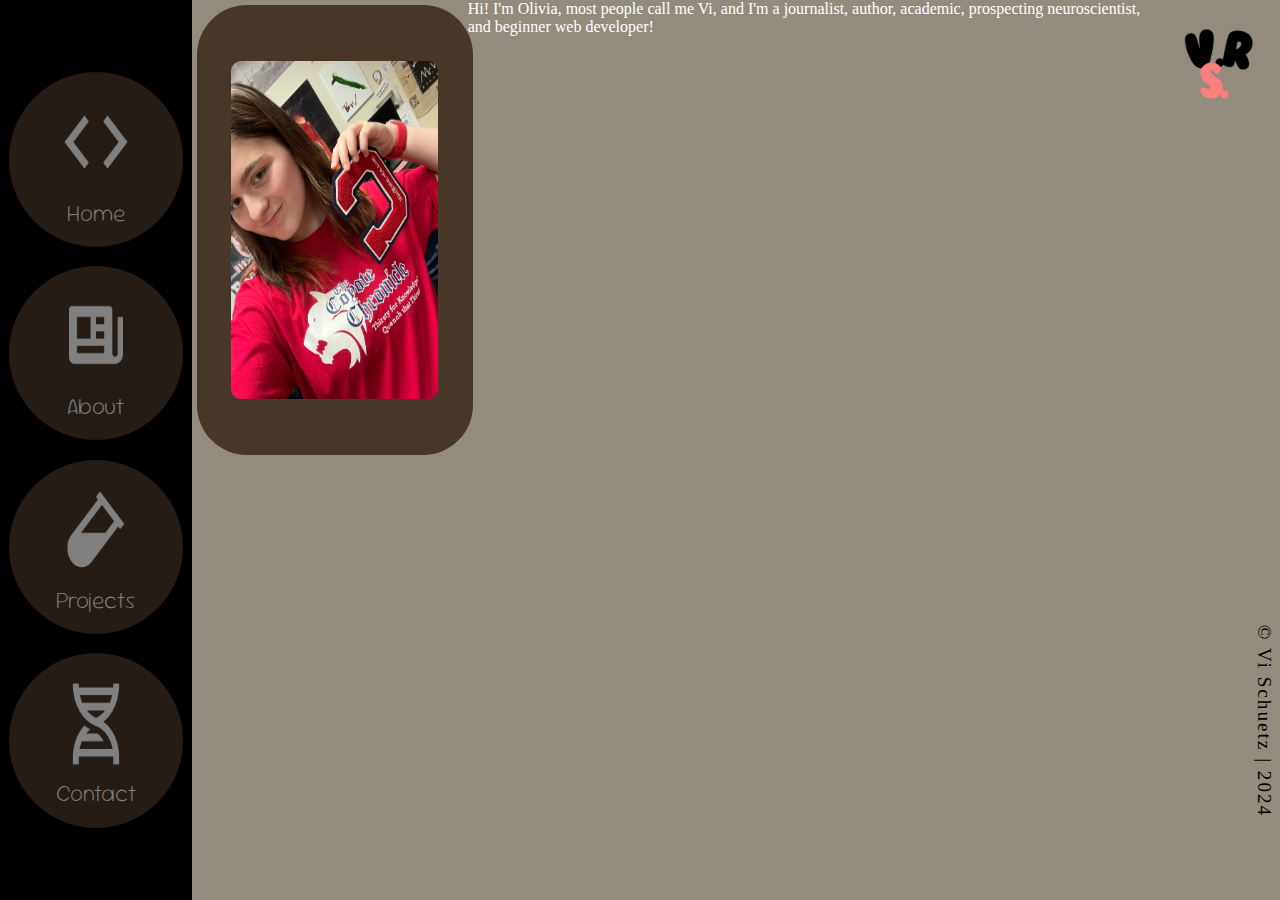
==== about.html @ c4d02656 "condensed code & started about page" ====
<!DOCTYPE html>
<html>
<head>
    <meta charset='utf-8'>
    <meta http-equiv='X-UA-Compatible' content='IE=edge'>
    <title>About Me</title>
    <meta name='viewport' content='width=device-width, initial-scale=1'>
    <link rel='stylesheet' type='text/css' media='screen' href='styles/about.css'>
    <link rel='stylesheet' type='text/css' media='screen' href='styles/global.css'>
    <link rel="stylesheet" type="text/css" media="screen" href="styles/nav.css">
    <link href="https://fonts.googleapis.com/css2?family=Modak&family=Sour+Gummy:ital,wght@0,100..900;1,100..900&display=swap" rel="stylesheet">
</head>
<body>
    <div class="container">
        <div class="header">
            <div class="home-icon">
                <img src="images/code.png">
                <a href= "index.html">Home</a>
                </div>

                <div class="about-icon">
                <img src="images/news.png">
                <a href="about.html">About</a>
                </div>

                <div class="pro-icon">
                <img src="images/vial.png">
                <a href="projects.html">Projects</a>
                </div> 

                <div class="con-icon">
                <img src="images/dna.png">
                <a href="contact.html">Contact</a>
                </div>
            </div>
    <div class="center">
        <div class="yeehaw">
            <div class="image-box">
                <img src="images/me.jpeg">
            </div>
        </div>
        <div class="explan">
            <p>Hi! I'm Olivia, most people call me Vi, and I'm a journalist, author, academic, prospecting neuroscientist, and beginner web developer!</p>
    </div>
    </div>  

    <div class="footer">
        <img src="images/portfolio logo.png">
        <p>&copy Vi Schuetz | 2024 </p>
    </div>
</div>
</body>
</html>
---- styles/about.css ----
.center {
    display: flex;
    
}
.image-box {
    display:flex;
    background-color: var(--pricolor);
    width: 100%;
    height: 50%;
    justify-content: center;
    place-items: center;
    align-items:center;
    margin: 5px;
    border-radius: 50px;
}.image-box > img {
    width: 75%;
    height: 75%;
    border-radius: 10px;
    aspect-ratio: 1;
}
---- styles/global.css ----
/* color theme */
:root {
    --seccolor: #ff7f7f;
    --pricolor: #473729;
    --altcolor: #938b7e;
    --tricolor: #FFFFFF;
    --yee:#010101;
}
/* formatting */
* {
    padding:0;
    margin:0;
    box-sizing: border-box;
}
a {
    text-decoration: none;
    color: var(--altcolor);
    font-family: "Sour Gummy", serif;
    font-optical-sizing: auto;
    font-weight: 100;
    font-style: normal;
    font-variation-settings:
        "wdth" 100;
    font-size: 1.2em;
}
h1 {
    font-family: "Sour Gummy", serif;
    font-optical-sizing: auto;
    font-weight: 200;
    font-style: normal;
    font-variation-settings:
        "wdth" 100;
}
---- styles/nav.css ----
.container {
    display: grid;
    grid-template-columns: 1fr 1fr 1fr;
    height:100vh;

}
body {
    background-color:#938b7e;
    color:white;
}
.center {
    width:75vw;
    height:100vh;
}
.header {
    display: flex;
    flex-direction:column;
    align-items:center;
    background-color: #010101;
    padding:1em;
    width:15vw;
    font-family: "Sour Gummy", serif;
    font-optical-sizing: auto;
    font-weight: 100;
    font-style: normal;
    font-variation-settings:
        "wdth" 100;
    font-size: 1.2em;
    justify-content: center;
    align-items: center;
    height:100vh;
    color:white;
}
.home-icon {
    grid-area: home;
    grid-column: span 3;
    grid-row-start: 1;
    grid-row-end:2;
    justify-content: center;
    align-items: center;
    background-color: #473729;
    opacity: 50%;
    border-radius: 12.5em;
    text-align: center;
    padding:1em;
    margin:0.5em;
    aspect-ratio: 1;

}
.about-icon {
   grid-area: about;
   grid-column: span 3;
    grid-row-start: 2;
    grid-row-end:3;
    background-color: #473729;
    opacity: 50%;
    border-radius: 200px;
    text-align: center;
    padding:1em;
    margin:0.5em;
    aspect-ratio: 1;
}
.pro-icon {
    grid-area: proj;
    grid-column: span 3;
    grid-row-start: 3;
    grid-row-end:4;
    background-color: #473729;
    opacity: 50%;
    border-radius: 200px;
    text-align: center;
    padding:1em;
    margin:0.5em;
    aspect-ratio: 1;
}
.con-icon {
    grid-area: con;
    grid-column: span 3;
    grid-row-start: 4;
    grid-row-end:5;
    background-color: #473729;
    opacity: 50%;
    border-radius: 200px;
    text-align: center;
    padding:1em;
    margin:0.5em;
    aspect-ratio: 1;
    
}
a {
    display: flex;
    flex-direction: column;
    text-decoration: none;
    color:white;
}
img {
    width:100px;
    height:100px;
    justify-content: center;
}
a:hover { color:#ff7f7f; }
.about-icon, .home-icon, .pro-icon, .con-icon {
    transition: all 0.3s ease;
}
.about-icon:hover,.home-icon:hover,.pro-icon:hover, .con-icon:hover {
    opacity: 100%;
    box-shadow: 10px 5px 5px #938b7e;
}
.footer > p {
    rotate: 90deg;
    width: max-content;
    height: max-content;
    letter-spacing: 2px;
    grid-row-start: 5;
    font-size: larger;
    display: flex;
    place-content: center;
    place-items: center;
    grid-row-end: 6;
    color:#010101;
}
.footer {
    background-color:#938b7e;
    color:white;
    padding:1em;
    text-align: center;
    display: grid;
    grid-template-rows: repeat(5, 1fr);
    height: 100vh;
    width: 10vw;
}
@media (max-width: 1180px) {
    img {
        width:50px;
        height:50px;
    }
    .header {
        font-size: 1em;
    }
}
@media (max-width: 864px) {
    .container {
        display: block;
    }
    .header {
        display: grid;
        grid-template-columns: repeat(4 1fr);
        grid-template-rows: repeat(1 1fr);
        width: 100vw;
        height: 20vh;
        justify-content: center;
        place-items: center;
        align-items: center;
        /* background-color: #bab9b5; */
    }
    .home-icon {
        grid-column: 1;
        grid-row: 1;
    }
    .about-icon {
        grid-column: 2;
        grid-row: 1;
    }
    .pro-icon {
        grid-column: 3;
        grid-row: 1;
    }
    .con-icon {
        grid-column: 4;
        grid-row: 1;
    }
    .footer {
        height:10vh;
        /* background-color: #100f0d; */
    }
    .hero {
        height: 70vh;
        width:100%;
    }
    .about-icon, .con-icon, .home-icon, .pro-icon {
        margin: 5px;
    }
}
@media (max-width:400px) {
    .about-icon, .con-icon, .home-icon, .pro-icon {
        margin:5px;
    }
}
@media (max-width: 536px) {
    .intro {
        margin: 15px;
    }
}
@media (max-width: 382px) {
    img {
        width:10px;
        height:10px;
    }
    .header {
        font-size: 0.5em;
    }
}
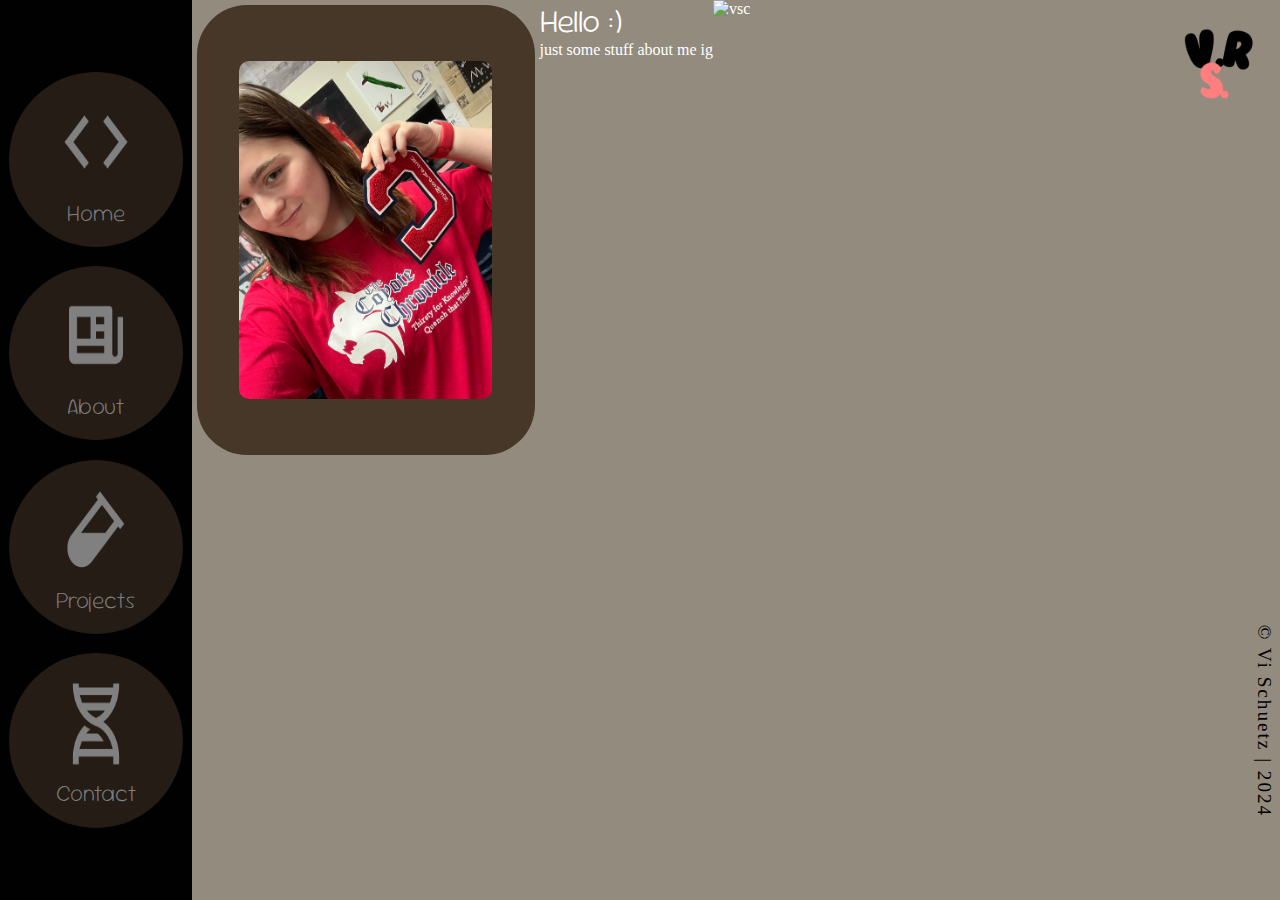
==== commit fe26c264: "added contact form html" ====
--- a/about.html
+++ b/about.html
@@ -40,8 +40,13 @@
             </div>
         </div>
         <div class="explan">
-            <p>Hi! I'm Olivia, most people call me Vi, and I'm a journalist, author, academic, prospecting neuroscientist, and beginner web developer!</p>
-    </div>
+            <h1>Hello :&rpar;</h1>
+            <p>just some stuff about me ig</p>
+        </div>
+
+        <div class="programs">
+            <img src="vsc.png" alt="vsc">
+        </div>
     </div>  
 
     <div class="footer">
--- a/styles/about.css
+++ b/styles/about.css
@@ -1,6 +1,5 @@
 .center {
     display: flex;
-    
 }
 .image-box {
     display:flex;
@@ -18,3 +17,6 @@
     border-radius: 10px;
     aspect-ratio: 1;
 }
+.yeehaw {
+    display: flex;
+}--- a/styles/nav.css
+++ b/styles/nav.css
@@ -143,35 +143,31 @@
         display: block;
     }
     .header {
-        display: grid;
+        /* display: grid;
         grid-template-columns: repeat(4 1fr);
-        grid-template-rows: repeat(1 1fr);
+        grid-template-rows: repeat(1 1fr); */
+        display:flex;
+        flex-direction: row;
         width: 100vw;
         height: 20vh;
         justify-content: center;
         place-items: center;
-        align-items: center;
+        align-items:center;
         /* background-color: #bab9b5; */
     }
-    .home-icon {
-        grid-column: 1;
-        grid-row: 1;
-    }
-    .about-icon {
-        grid-column: 2;
-        grid-row: 1;
-    }
-    .pro-icon {
-        grid-column: 3;
-        grid-row: 1;
-    }
-    .con-icon {
-        grid-column: 4;
-        grid-row: 1;
+    .home-icon, .about-icon,.pro-icon,.con-icon {
+        border-radius: 0;
+        width: 25%;
+        height: 100%;
     }
     .footer {
         height:10vh;
+        display: flex;
         /* background-color: #100f0d; */
+    }
+    .footer > p {
+        rotate: 360deg;
+        grid-column: span 5;
     }
     .hero {
         height: 70vh;
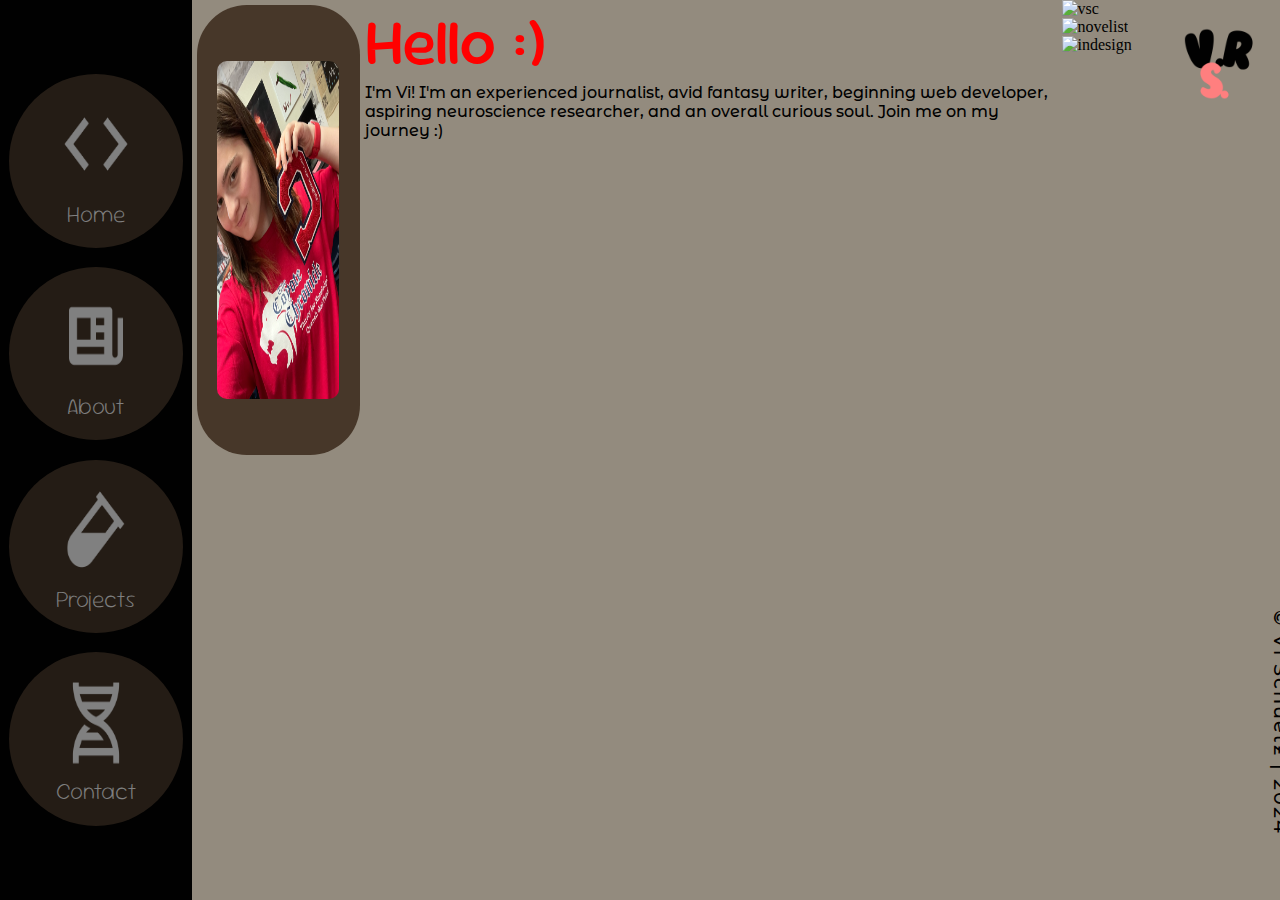
==== commit 393bc351: "started contact css and condensed code" ====
--- a/about.html
+++ b/about.html
@@ -9,6 +9,9 @@
     <link rel='stylesheet' type='text/css' media='screen' href='styles/global.css'>
     <link rel="stylesheet" type="text/css" media="screen" href="styles/nav.css">
     <link href="https://fonts.googleapis.com/css2?family=Modak&family=Sour+Gummy:ital,wght@0,100..900;1,100..900&display=swap" rel="stylesheet">
+    <link rel="preconnect" href="https://fonts.googleapis.com">
+    <link rel="preconnect" href="https://fonts.gstatic.com" crossorigin>
+    <link href="https://fonts.googleapis.com/css2?family=Gloock&family=Montserrat+Alternates:ital,wght@0,100;0,200;0,300;0,400;0,500;0,600;0,700;0,800;0,900;1,100;1,200;1,300;1,400;1,500;1,600;1,700;1,800;1,900&family=Noticia+Text:ital,wght@0,400;0,700;1,400;1,700&family=Special+Elite&display=swap" rel="stylesheet">
 </head>
 <body>
     <div class="container">
@@ -41,11 +44,13 @@
         </div>
         <div class="explan">
             <h1>Hello :&rpar;</h1>
-            <p>just some stuff about me ig</p>
+            <p>I'm Vi! I'm an experienced journalist, avid fantasy writer, beginning web developer, aspiring neuroscience researcher, and an overall curious soul. Join me on my journey :&rpar;</p>
         </div>
 
         <div class="programs">
             <img src="vsc.png" alt="vsc">
+            <img src="novelist.png" alt="novelist">
+            <img src="indesign.png" alt="indesign">
         </div>
     </div>  
 
--- a/styles/global.css
+++ b/styles/global.css
@@ -5,6 +5,7 @@
     --altcolor: #938b7e;
     --tricolor: #FFFFFF;
     --yee:#010101;
+    --idkanymore: red;
 }
 /* formatting */
 * {
@@ -14,7 +15,7 @@
 }
 a {
     text-decoration: none;
-    color: var(--altcolor);
+    color: var(--tricolor);
     font-family: "Sour Gummy", serif;
     font-optical-sizing: auto;
     font-weight: 100;
@@ -26,8 +27,15 @@
 h1 {
     font-family: "Sour Gummy", serif;
     font-optical-sizing: auto;
-    font-weight: 200;
+    font-weight: 500;
     font-style: normal;
     font-variation-settings:
         "wdth" 100;
+    color:var(--idkanymore);
+    font-size: 64px;
+}
+label, p, legend, input, select {
+    font-family: "Montserrat Alternates", sans-serif;
+    font-weight: 500;
+    font-style: normal;
 }--- a/styles/nav.css
+++ b/styles/nav.css
@@ -5,8 +5,8 @@
 
 }
 body {
-    background-color:#938b7e;
-    color:white;
+    background-color:var(--altcolor);
+    color:var(-tricolor);
 }
 .center {
     width:75vw;
@@ -16,20 +16,14 @@
     display: flex;
     flex-direction:column;
     align-items:center;
-    background-color: #010101;
+    background-color: var(--yee);
     padding:1em;
     width:15vw;
-    font-family: "Sour Gummy", serif;
-    font-optical-sizing: auto;
-    font-weight: 100;
-    font-style: normal;
-    font-variation-settings:
-        "wdth" 100;
     font-size: 1.2em;
     justify-content: center;
     align-items: center;
     height:100vh;
-    color:white;
+    color:var(--tricolor);
 }
 .home-icon {
     grid-area: home;
@@ -38,7 +32,7 @@
     grid-row-end:2;
     justify-content: center;
     align-items: center;
-    background-color: #473729;
+    background-color: var(--pricolor);
     opacity: 50%;
     border-radius: 12.5em;
     text-align: center;
@@ -52,7 +46,7 @@
    grid-column: span 3;
     grid-row-start: 2;
     grid-row-end:3;
-    background-color: #473729;
+    background-color: var(--pricolor);
     opacity: 50%;
     border-radius: 200px;
     text-align: center;
@@ -65,7 +59,7 @@
     grid-column: span 3;
     grid-row-start: 3;
     grid-row-end:4;
-    background-color: #473729;
+    background-color: var(--pricolor);
     opacity: 50%;
     border-radius: 200px;
     text-align: center;
@@ -78,33 +72,32 @@
     grid-column: span 3;
     grid-row-start: 4;
     grid-row-end:5;
-    background-color: #473729;
+    background-color: var(--pricolor);
     opacity: 50%;
     border-radius: 200px;
     text-align: center;
     padding:1em;
     margin:0.5em;
     aspect-ratio: 1;
-    
 }
 a {
     display: flex;
     flex-direction: column;
     text-decoration: none;
-    color:white;
+    color:var(--tricolor);
 }
 img {
     width:100px;
     height:100px;
     justify-content: center;
 }
-a:hover { color:#ff7f7f; }
+a:hover { color: var(--seccolor); }
 .about-icon, .home-icon, .pro-icon, .con-icon {
     transition: all 0.3s ease;
 }
 .about-icon:hover,.home-icon:hover,.pro-icon:hover, .con-icon:hover {
     opacity: 100%;
-    box-shadow: 10px 5px 5px #938b7e;
+    box-shadow: 10px 5px 5px var(--altcolor);
 }
 .footer > p {
     rotate: 90deg;
@@ -143,9 +136,6 @@
         display: block;
     }
     .header {
-        /* display: grid;
-        grid-template-columns: repeat(4 1fr);
-        grid-template-rows: repeat(1 1fr); */
         display:flex;
         flex-direction: row;
         width: 100vw;
@@ -153,7 +143,6 @@
         justify-content: center;
         place-items: center;
         align-items:center;
-        /* background-color: #bab9b5; */
     }
     .home-icon, .about-icon,.pro-icon,.con-icon {
         border-radius: 0;
@@ -168,6 +157,8 @@
     .footer > p {
         rotate: 360deg;
         grid-column: span 5;
+        flex-direction: row;
+        font-size:0.7em;
     }
     .hero {
         height: 70vh;
@@ -182,17 +173,44 @@
         margin:5px;
     }
 }
-@media (max-width: 536px) {
+@media (max-width: 565px) {
     .intro {
         margin: 15px;
+        width: min-content;
     }
 }
 @media (max-width: 382px) {
+    .home-icon, .pro-icon, .con-icon, .about-icon {
+        width: max-content;
+        height:max-content;
+        margin:5px;
+    }
+    .header {
+        font-size: 0.7em;
+    }
+}
+@media (max-width: 328px) {
+    .about-icon, .con-icon, .home-icon, .pro-icon {
+        display:flex;
+        width: 90%;
+        height: 10%;
+        text-align: center;
+        justify-content: center;
+        align-items: center;
+    }
+    .header {
+        flex-direction: column;
+    }
     img {
-        width:10px;
-        height:10px;
-    }
-    .header {
-        font-size: 0.5em;
-    }
-}+        display:none;
+    }
+    .intro {
+        margin: 15px;
+
+    }
+}
+@media (max-width: 282px) {
+    .intro {
+        margin: 15px;
+    }
+}
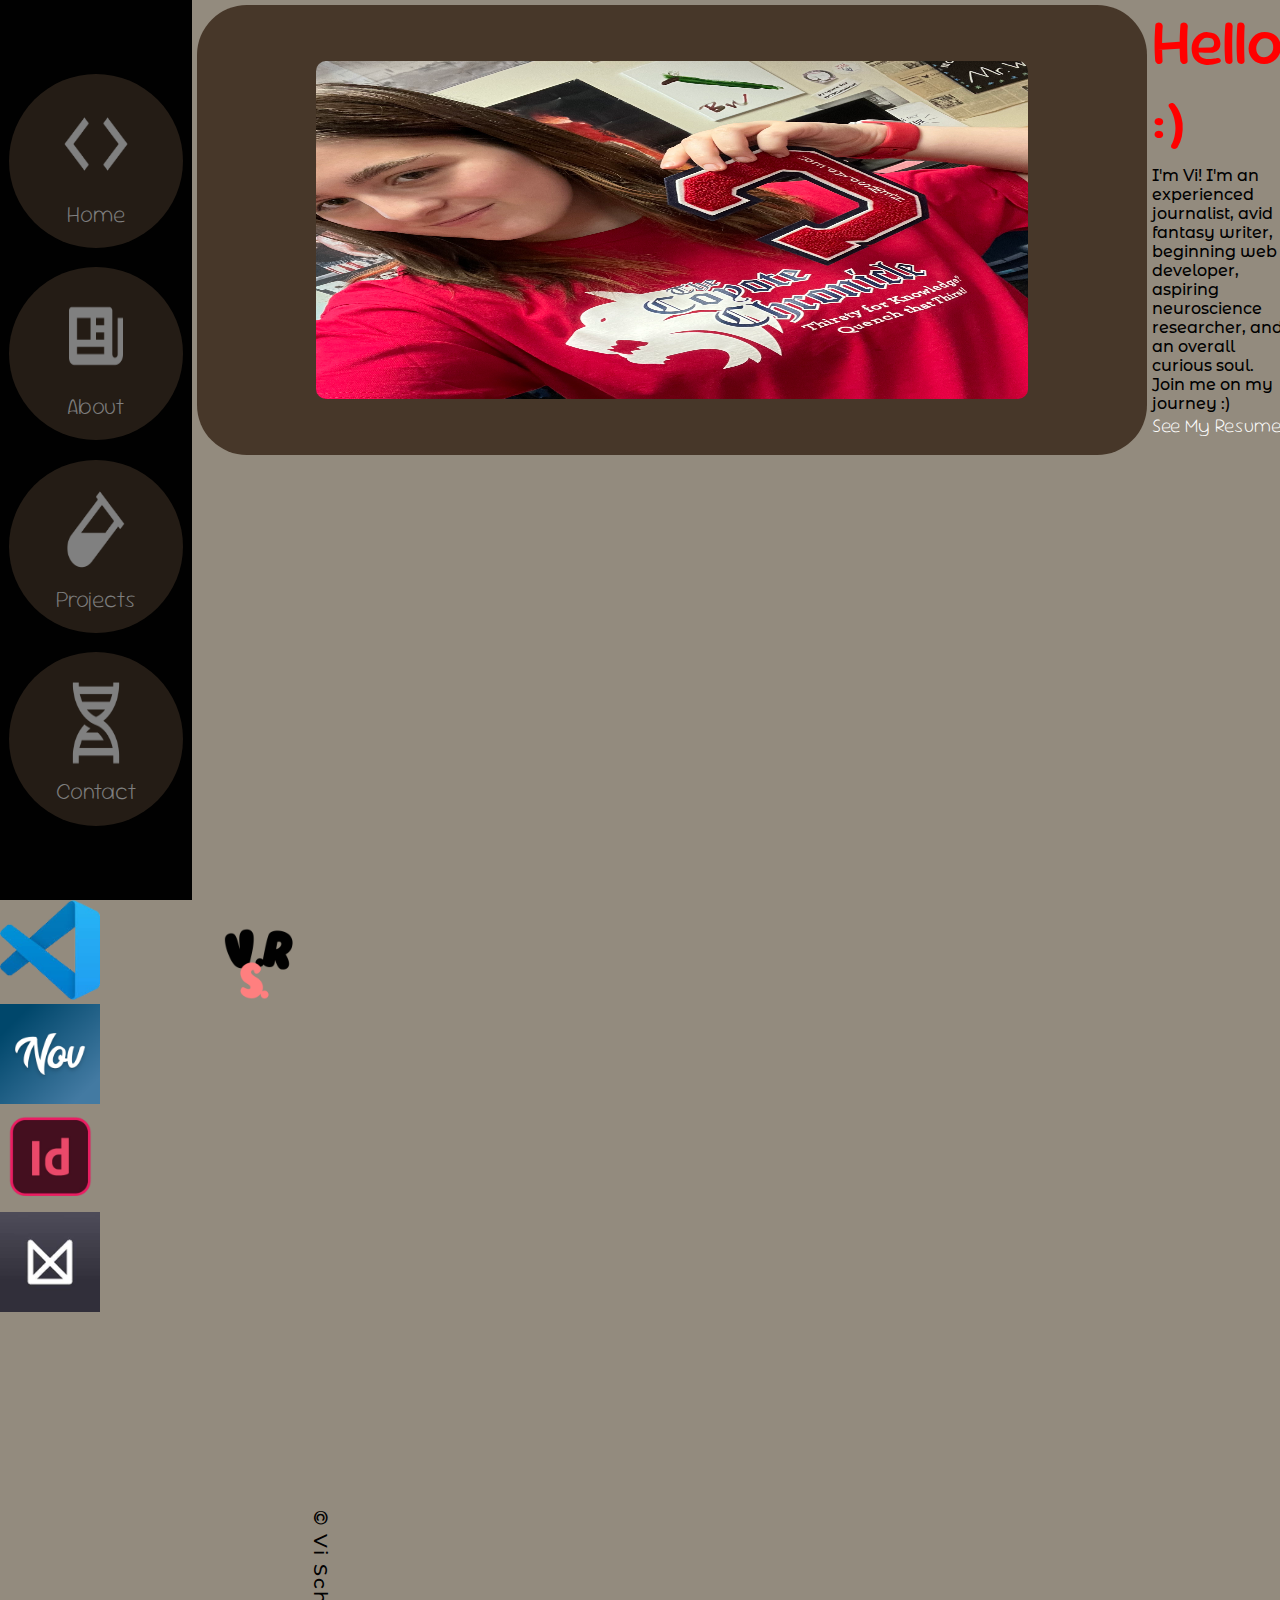
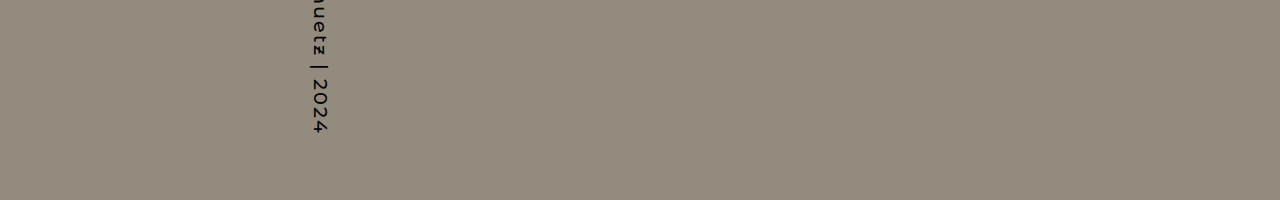
==== commit d44f114a: "more images wooo" ====
--- a/about.html
+++ b/about.html
@@ -12,6 +12,8 @@
     <link rel="preconnect" href="https://fonts.googleapis.com">
     <link rel="preconnect" href="https://fonts.gstatic.com" crossorigin>
     <link href="https://fonts.googleapis.com/css2?family=Gloock&family=Montserrat+Alternates:ital,wght@0,100;0,200;0,300;0,400;0,500;0,600;0,700;0,800;0,900;1,100;1,200;1,300;1,400;1,500;1,600;1,700;1,800;1,900&family=Noticia+Text:ital,wght@0,400;0,700;1,400;1,700&family=Special+Elite&display=swap" rel="stylesheet">
+    <link rel="shortcut icon" href="images/portfolio logo.png" type="image/x-icon">
+
 </head>
 <body>
     <div class="container">
@@ -37,7 +39,6 @@
                 </div>
             </div>
     <div class="center">
-        <div class="yeehaw">
             <div class="image-box">
                 <img src="images/me.jpeg">
             </div>
@@ -45,14 +46,16 @@
         <div class="explan">
             <h1>Hello :&rpar;</h1>
             <p>I'm Vi! I'm an experienced journalist, avid fantasy writer, beginning web developer, aspiring neuroscience researcher, and an overall curious soul. Join me on my journey :&rpar;</p>
+
+            <a href="resume.html">See My Resume</a>
         </div>
 
         <div class="programs">
-            <img src="vsc.png" alt="vsc">
-            <img src="novelist.png" alt="novelist">
-            <img src="indesign.png" alt="indesign">
+            <img src="images/vsc.png" alt="vsc">
+            <img src="images/novelist.png" alt="novelist">
+            <img src="images/indesign.png" alt="indesign">
+            <img src="images/milanote.jfif" alt="milanote">
         </div>
-    </div>  
 
     <div class="footer">
         <img src="images/portfolio logo.png">
--- a/styles/about.css
+++ b/styles/about.css
@@ -11,12 +11,13 @@
     align-items:center;
     margin: 5px;
     border-radius: 50px;
-}.image-box > img {
+}
+.image-box > img {
     width: 75%;
     height: 75%;
     border-radius: 10px;
     aspect-ratio: 1;
 }
-.yeehaw {
+.
     display: flex;
 }--- a/styles/global.css
+++ b/styles/global.css
@@ -33,7 +33,17 @@
         "wdth" 100;
     color:var(--idkanymore);
     font-size: 64px;
+
 }
+h2 {
+    font-family: "Sour Gummy", serif;
+    font-optical-sizing: auto;
+    font-weight: 500;
+    font-style: normal;
+    font-variation-settings:
+        "wdth" 100;
+}
+
 label, p, legend, input, select {
     font-family: "Montserrat Alternates", sans-serif;
     font-weight: 500;
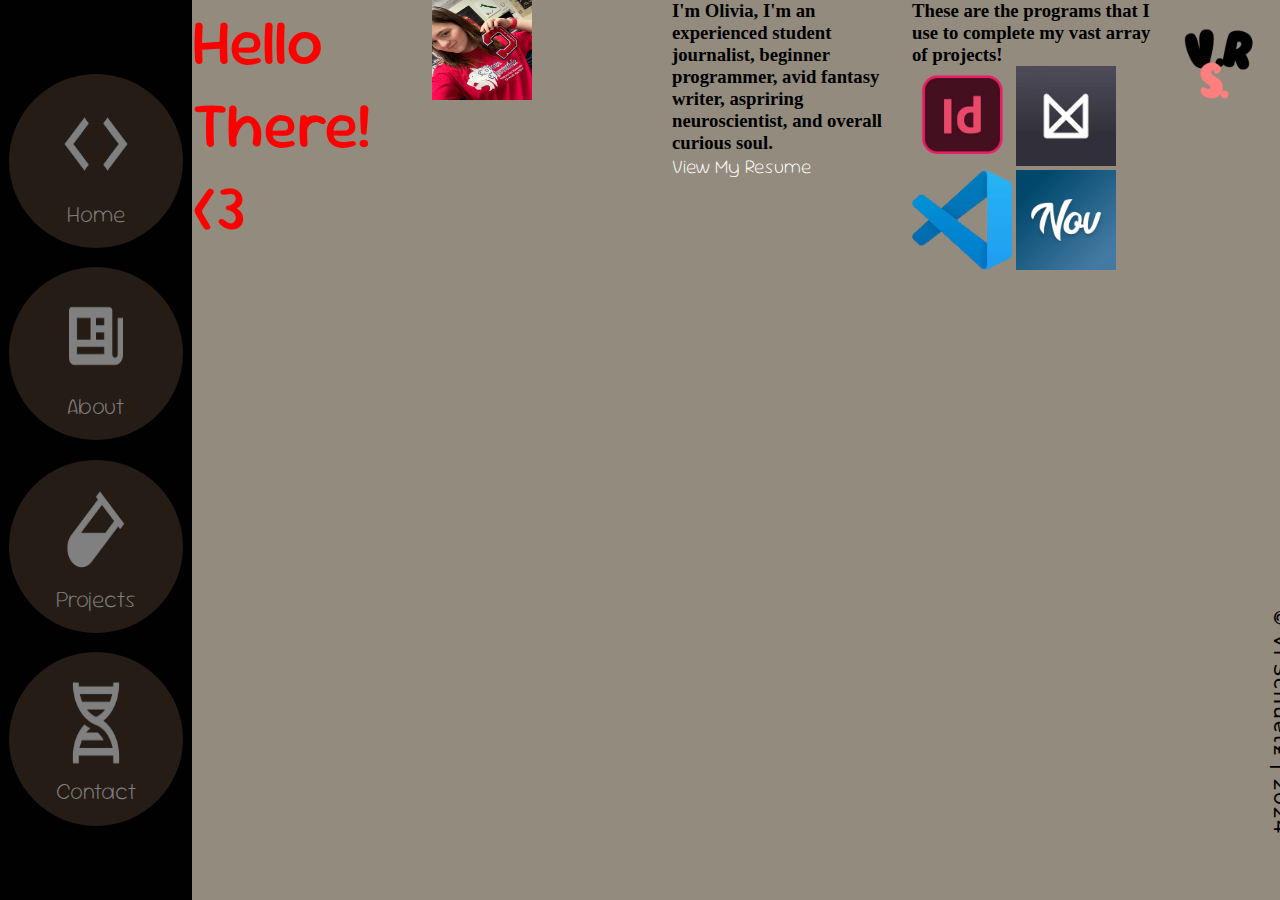
==== commit aa43efd7: "added all the projects :)" ====
--- a/about.html
+++ b/about.html
@@ -39,24 +39,28 @@
                 </div>
             </div>
     <div class="center">
-            <div class="image-box">
-                <img src="images/me.jpeg">
-            </div>
-        </div>
-        <div class="explan">
-            <h1>Hello :&rpar;</h1>
-            <p>I'm Vi! I'm an experienced journalist, avid fantasy writer, beginning web developer, aspiring neuroscience researcher, and an overall curious soul. Join me on my journey :&rpar;</p>
+        <header>
+            <h1>Hello There! &lt;3</h1>
+        </header>
 
-            <a href="resume.html">See My Resume</a>
+        <img src="images/me.jpeg" alt="me">
+
+        <div class="introduction_info">
+            <h3>I'm Olivia, I'm an experienced student journalist, beginner programmer, avid fantasy writer, aspriring neuroscientist, and overall curious soul.  </h3>
+
+            <a href="resume.html">View My Resume</a>
         </div>
 
         <div class="programs">
-            <img src="images/vsc.png" alt="vsc">
-            <img src="images/novelist.png" alt="novelist">
-            <img src="images/indesign.png" alt="indesign">
-            <img src="images/milanote.jfif" alt="milanote">
+            <h3>These are the programs that I use to complete my vast array of projects!</h3>
+
+            <img src="images/indesign.png" alt="Adobe InDesign Logo" title="Adobe InDesign">
+            <img src="images/milanote.jfif" alt="Milanote Logo" title="Milanote">
+            <img src="images/vsc.png" alt="Visual Studio Code Logo" title="Visual Studio Code">
+            <img src="images/novelist.png" alt="Novelist Logo" title="Novelist">
         </div>
 
+    </div>
     <div class="footer">
         <img src="images/portfolio logo.png">
         <p>&copy Vi Schuetz | 2024 </p>
--- a/styles/about.css
+++ b/styles/about.css
@@ -1,23 +1,23 @@
 .center {
-    display: flex;
+    display:grid;
+    grid-template-columns: repeat(4, 1fr);
+    grid-template-rows: repeat(4, 1fr);
 }
-.image-box {
-    display:flex;
-    background-color: var(--pricolor);
-    width: 100%;
-    height: 50%;
-    justify-content: center;
-    place-items: center;
-    align-items:center;
-    margin: 5px;
-    border-radius: 50px;
+    /* grid-template-areas: 
+    h h h h
+    p p i i
+    p p i i
+    a a a a ;
 }
-.image-box > img {
-    width: 75%;
-    height: 75%;
-    border-radius: 10px;
-    aspect-ratio: 1;
+header {
+    grid-area: h;
 }
-.
-    display: flex;
-}+img {
+    grid-area: p;
+}
+.introduction_info {
+    grid-area: i;
+}
+.programs {
+    grid-area: a;
+} */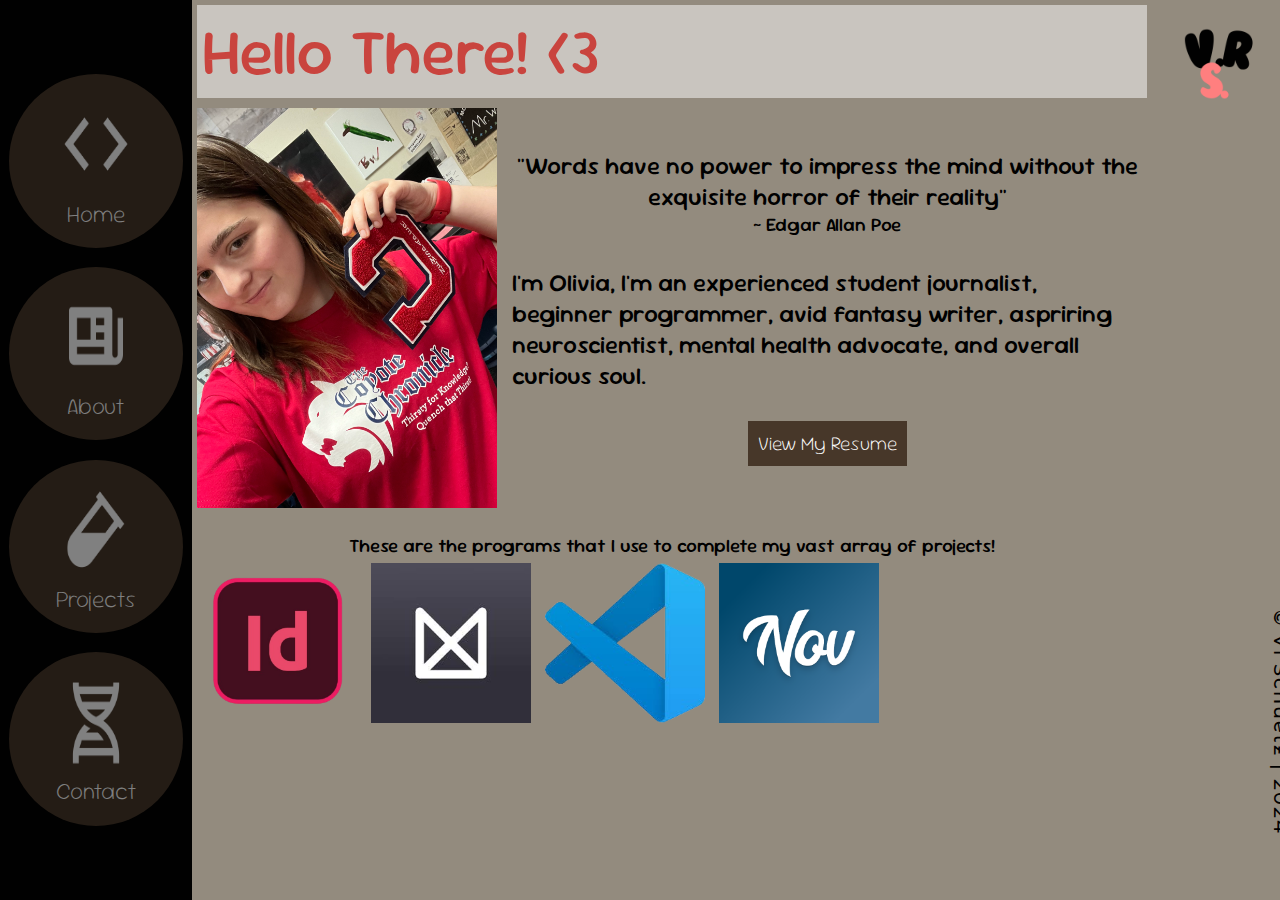
==== commit 7197a619: "more about page" ====
--- a/about.html
+++ b/about.html
@@ -43,12 +43,17 @@
             <h1>Hello There! &lt;3</h1>
         </header>
 
-        <img src="images/me.jpeg" alt="me">
+        <div class="introduction_info">
+            <img src="images/me.jpeg" alt="me">
+            <div class="row">
+                <blockquote>
+                    <h2>"Words have no power to impress the mind without the exquisite horror of their reality"</h2>
+                    <h3>~ Edgar Allan Poe</h3>
+                </blockquote>
+                <h2>I'm Olivia, I'm an experienced student journalist, beginner programmer, avid fantasy writer, aspriring neuroscientist, mental health advocate, and overall curious soul.  </h3>
 
-        <div class="introduction_info">
-            <h3>I'm Olivia, I'm an experienced student journalist, beginner programmer, avid fantasy writer, aspriring neuroscientist, and overall curious soul.  </h3>
-
-            <a href="resume.html">View My Resume</a>
+                <a href="resume.html">View My Resume</a>
+            </div>
         </div>
 
         <div class="programs">
--- a/styles/about.css
+++ b/styles/about.css
@@ -1,23 +1,55 @@
 .center {
-    display:grid;
-    grid-template-columns: repeat(4, 1fr);
+    display:flex;
+    flex-direction: column;
+    /* grid-template-columns: repeat(4, 1fr);
     grid-template-rows: repeat(4, 1fr);
-}
-    /* grid-template-areas: 
+    grid-template-areas: 
     h h h h
-    p p i i
-    p p i i
-    a a a a ;
+    p p p p
+    p p p p
+    a a a a; */
 }
 header {
-    grid-area: h;
-}
-img {
-    grid-area: p;
+    background-color: white;
+    opacity: 50%;
+    margin: 5px;
+    padding:5px;
 }
 .introduction_info {
-    grid-area: i;
+    display:flex;
+    place-items: center;
+}
+.introduction_info > img {
+    width: 25em;
+    height: 25em;
+    margin:5px;
+}
+.row {
+    display:flex;
+    flex-direction: column;
+    margin:10px;
+}
+.row > blockquote > h2,h3 {
+    text-align: center;
+}
+.row > blockquote {
+    margin-bottom: 30px;
+}
+.programs > img {
+    width: 10em;
+    height:10em;
+    aspect-ratio: 3;
+    margin: 5px;
 }
 .programs {
-    grid-area: a;
-} */+    margin-top: 20px;
+    place-items: center;
+}
+.introduction_info > .row > a {
+    background-color: var(--pricolor);
+    text-align: center;
+    place-self: center;
+    padding:10px;
+    place-items:center;
+    margin-top:30px;
+}--- a/styles/global.css
+++ b/styles/global.css
@@ -25,17 +25,11 @@
     font-size: 1.2em;
 }
 h1 {
-    font-family: "Sour Gummy", serif;
-    font-optical-sizing: auto;
-    font-weight: 500;
-    font-style: normal;
-    font-variation-settings:
-        "wdth" 100;
     color:var(--idkanymore);
     font-size: 64px;
 
 }
-h2 {
+h1, h2, h3, h4, h5, h6 {
     font-family: "Sour Gummy", serif;
     font-optical-sizing: auto;
     font-weight: 500;
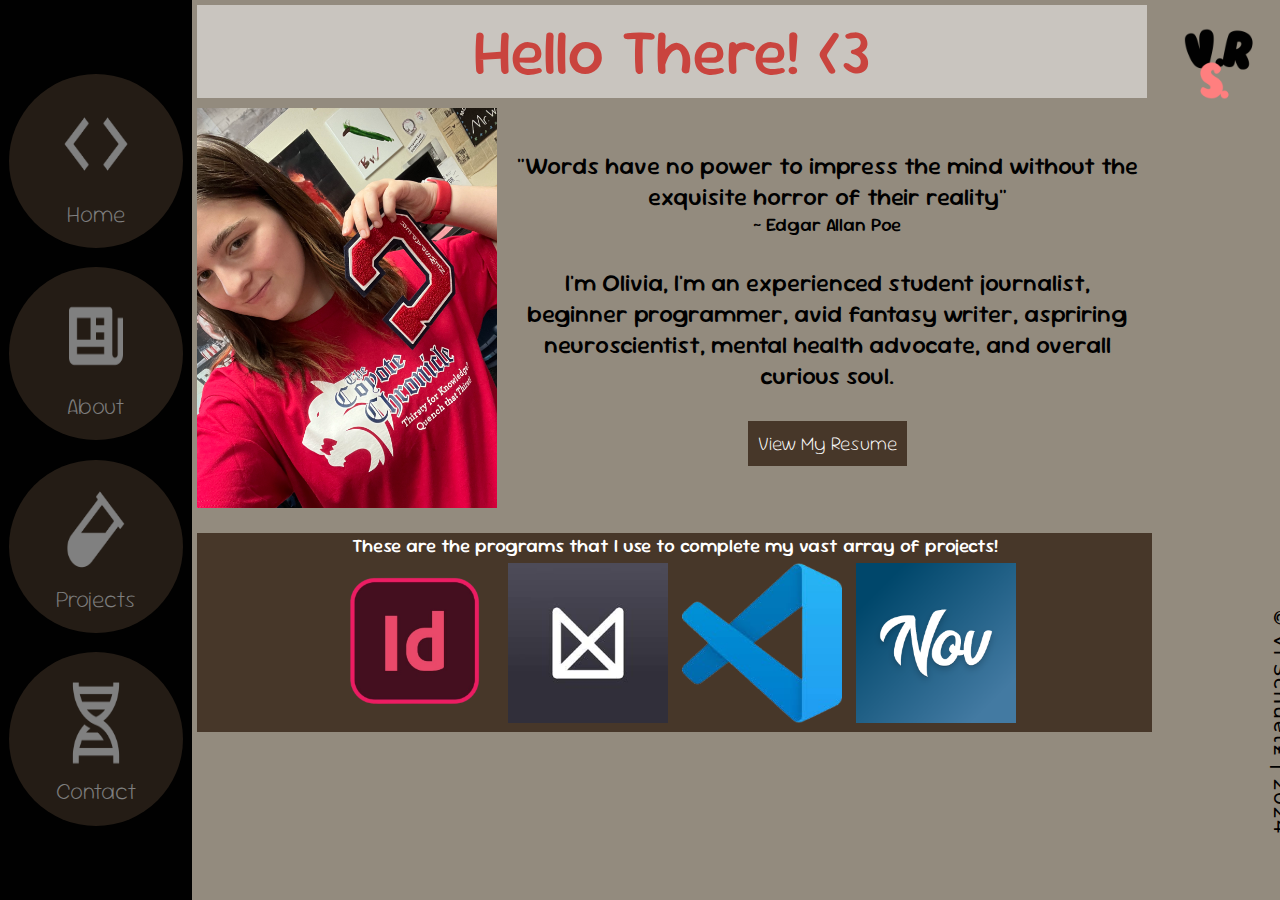
==== commit 2905f6e3: "responsiveness, finished resume and about page" ====
--- a/about.html
+++ b/about.html
@@ -63,6 +63,14 @@
             <img src="images/milanote.jfif" alt="Milanote Logo" title="Milanote">
             <img src="images/vsc.png" alt="Visual Studio Code Logo" title="Visual Studio Code">
             <img src="images/novelist.png" alt="Novelist Logo" title="Novelist">
+
+        <div class="list-items">
+            <li>Adobe InDesign</li>
+            <li>Milanote</li>
+            <li>Visual Studio Code</li>
+            <li>Novelist</li>
+        </div>
+
         </div>
 
     </div>
--- a/styles/about.css
+++ b/styles/about.css
@@ -1,6 +1,7 @@
 .center {
     display:flex;
     flex-direction: column;
+    text-align: center;
     /* grid-template-columns: repeat(4, 1fr);
     grid-template-rows: repeat(4, 1fr);
     grid-template-areas: 
@@ -44,6 +45,9 @@
 .programs {
     margin-top: 20px;
     place-items: center;
+    background-color: var(--pricolor);
+    color: var(--tricolor);
+    margin-left:5px;
 }
 .introduction_info > .row > a {
     background-color: var(--pricolor);
@@ -52,4 +56,31 @@
     padding:10px;
     place-items:center;
     margin-top:30px;
+}
+.list-items {
+    display:none;
+}
+
+@media (max-width:768px) {
+    .introduction_info {
+        flex-direction: column;
+    }
+}
+@media (max-width:864px) {
+    header, .programs {
+        margin:10px;
+    }
+}
+@media (max-width:407px) {
+    .introduction_info > img {
+        width:20em;
+        height:20em;
+    }
+}
+@media (max-width:328px) {
+    .list-items {
+        display:block;
+        margin:10px;
+        list-style-type: square;
+    }
 }--- a/styles/global.css
+++ b/styles/global.css
@@ -24,9 +24,9 @@
         "wdth" 100;
     font-size: 1.2em;
 }
-h1 {
+h1 {    
+    font-size: 64px;
     color:var(--idkanymore);
-    font-size: 64px;
 
 }
 h1, h2, h3, h4, h5, h6 {
@@ -36,10 +36,19 @@
     font-style: normal;
     font-variation-settings:
         "wdth" 100;
+
 }
 
 label, p, legend, input, select {
     font-family: "Montserrat Alternates", sans-serif;
     font-weight: 500;
     font-style: normal;
+}
+.center, iframe {
+    overflow-y:auto;
+    scrollbar-color: #473729 #938b7e;
+    
+    }
+ul > li {
+    list-style-type: none;
 }--- a/styles/nav.css
+++ b/styles/nav.css
@@ -160,7 +160,7 @@
         flex-direction: row;
         font-size:0.7em;
     }
-    .hero {
+    .hero, .center {
         height: 70vh;
         width:100%;
     }
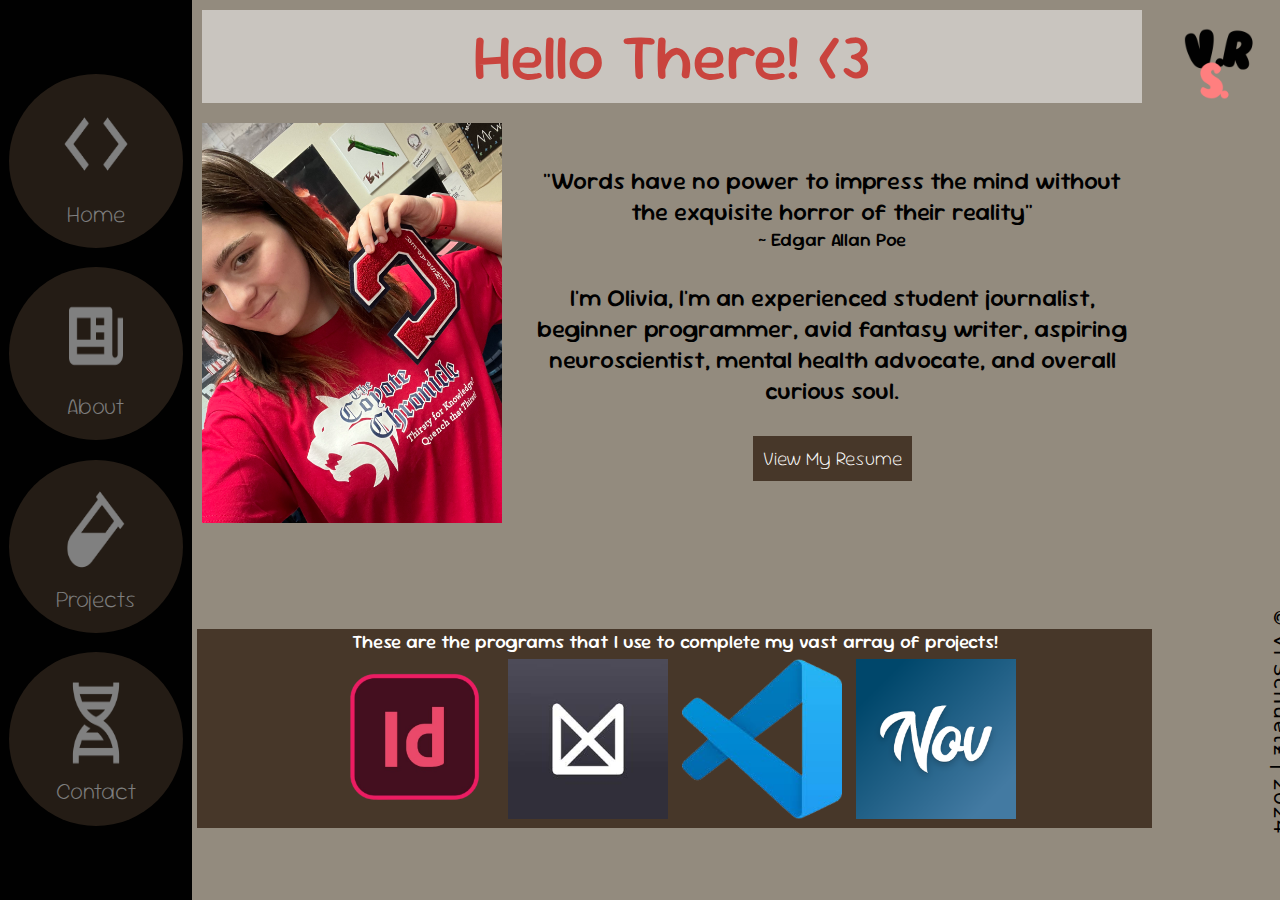
==== commit bb5f67e5: "condensed and made slightly more cohesive" ====
--- a/about.html
+++ b/about.html
@@ -42,7 +42,6 @@
         <header>
             <h1>Hello There! &lt;3</h1>
         </header>
-
         <div class="introduction_info">
             <img src="images/me.jpeg" alt="me">
             <div class="row">
@@ -50,7 +49,7 @@
                     <h2>"Words have no power to impress the mind without the exquisite horror of their reality"</h2>
                     <h3>~ Edgar Allan Poe</h3>
                 </blockquote>
-                <h2>I'm Olivia, I'm an experienced student journalist, beginner programmer, avid fantasy writer, aspriring neuroscientist, mental health advocate, and overall curious soul.  </h3>
+                <h2>I'm Olivia, I'm an experienced student journalist, beginner programmer, avid fantasy writer, aspiring neuroscientist, mental health advocate, and overall curious soul.  </h3>
 
                 <a href="resume.html">View My Resume</a>
             </div>
@@ -71,8 +70,7 @@
             <li>Novelist</li>
         </div>
 
-        </div>
-
+    </div>
     </div>
     <div class="footer">
         <img src="images/portfolio logo.png">
--- a/styles/about.css
+++ b/styles/about.css
@@ -2,19 +2,16 @@
     display:flex;
     flex-direction: column;
     text-align: center;
-    /* grid-template-columns: repeat(4, 1fr);
-    grid-template-rows: repeat(4, 1fr);
-    grid-template-areas: 
-    h h h h
-    p p p p
-    p p p p
-    a a a a; */
 }
 header {
     background-color: white;
     opacity: 50%;
-    margin: 5px;
+    margin: 10px;
     padding:5px;
+}
+header:hover {
+    opacity:100%;
+    box-shadow: 10px 5px 5px var(--pricolor);
 }
 .introduction_info {
     display:flex;
@@ -23,7 +20,7 @@
 .introduction_info > img {
     width: 25em;
     height: 25em;
-    margin:5px;
+    margin:10px;
 }
 .row {
     display:flex;
@@ -43,7 +40,7 @@
     margin: 5px;
 }
 .programs {
-    margin-top: 20px;
+    margin-top: 6em;
     place-items: center;
     background-color: var(--pricolor);
     color: var(--tricolor);
@@ -57,10 +54,12 @@
     place-items:center;
     margin-top:30px;
 }
+.introduction_info > .row > a:hover {
+    box-shadow: 10px 5px 5px var(--idkanymore);
+}
 .list-items {
     display:none;
 }
-
 @media (max-width:768px) {
     .introduction_info {
         flex-direction: column;
--- a/styles/global.css
+++ b/styles/global.css
@@ -44,9 +44,9 @@
     font-weight: 500;
     font-style: normal;
 }
-.center, iframe {
+.center{
     overflow-y:auto;
-    scrollbar-color: #473729 #938b7e;
+    scrollbar-color: var(--pricolor) var(--altcolor);
     
     }
 ul > li {
